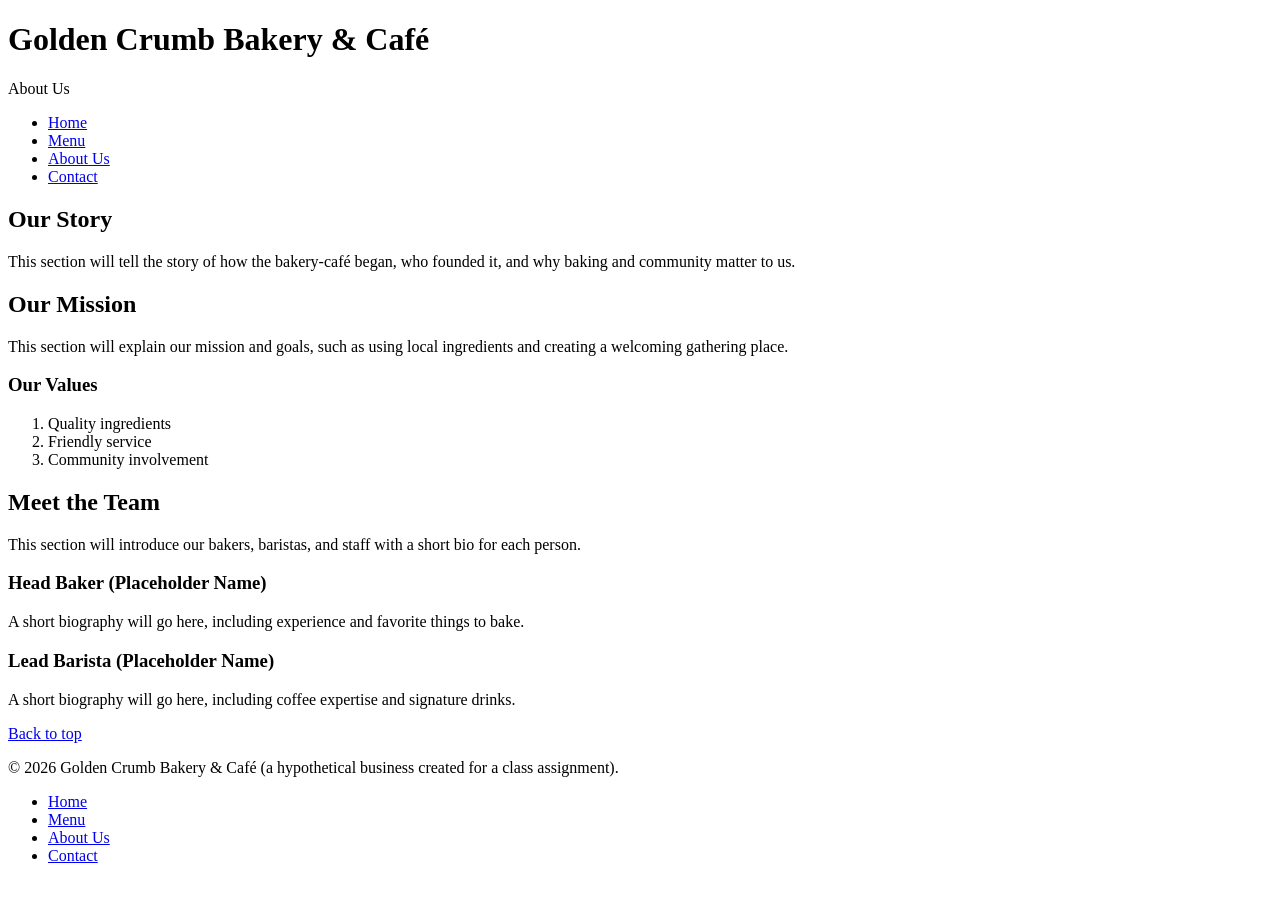
==== about.html @ 8f3ff258 "Add files via upload" ====
<!DOCTYPE html>
<html lang="en">
<head>
  <meta charset="UTF-8">
  <meta name="viewport" content="width=device-width, initial-scale=1.0">
  <title>Golden Crumb Bakery &amp; Café | About Us</title>
</head>
<body>
  <header id="top">
    <h1>Golden Crumb Bakery &amp; Café</h1>
    <p>About Us</p>

    <nav aria-label="Main navigation">
      <ul>
        <li><a href="index.html">Home</a></li>
        <li><a href="menu.html">Menu</a></li>
        <li><a href="about.html" aria-current="page">About Us</a></li>
        <li><a href="contact.html">Contact</a></li>
      </ul>
    </nav>
  </header>

  <main>
    <section>
      <h2>Our Story</h2>
      <p>This section will tell the story of how the bakery-café began, who founded it, and why baking and community matter to us.</p>
    </section>

    <section>
      <h2>Our Mission</h2>
      <p>This section will explain our mission and goals, such as using local ingredients and creating a welcoming gathering place.</p>
      <h3>Our Values</h3>
      <ol>
        <li>Quality ingredients</li>
        <li>Friendly service</li>
        <li>Community involvement</li>
      </ol>
    </section>

    <section>
      <h2>Meet the Team</h2>
      <p>This section will introduce our bakers, baristas, and staff with a short bio for each person.</p>
      <article>
        <h3>Head Baker (Placeholder Name)</h3>
        <p>A short biography will go here, including experience and favorite things to bake.</p>
      </article>
      <article>
        <h3>Lead Barista (Placeholder Name)</h3>
        <p>A short biography will go here, including coffee expertise and signature drinks.</p>
      </article>
    </section>

    <p><a href="#top">Back to top</a></p>
  </main>

  <footer>
    <p>&copy; 2026 Golden Crumb Bakery &amp; Café (a hypothetical business created for a class assignment).</p>
    <nav aria-label="Footer navigation">
      <ul>
        <li><a href="index.html">Home</a></li>
        <li><a href="menu.html">Menu</a></li>
        <li><a href="about.html">About Us</a></li>
        <li><a href="contact.html">Contact</a></li>
      </ul>
    </nav>
  </footer>
</body>
</html>
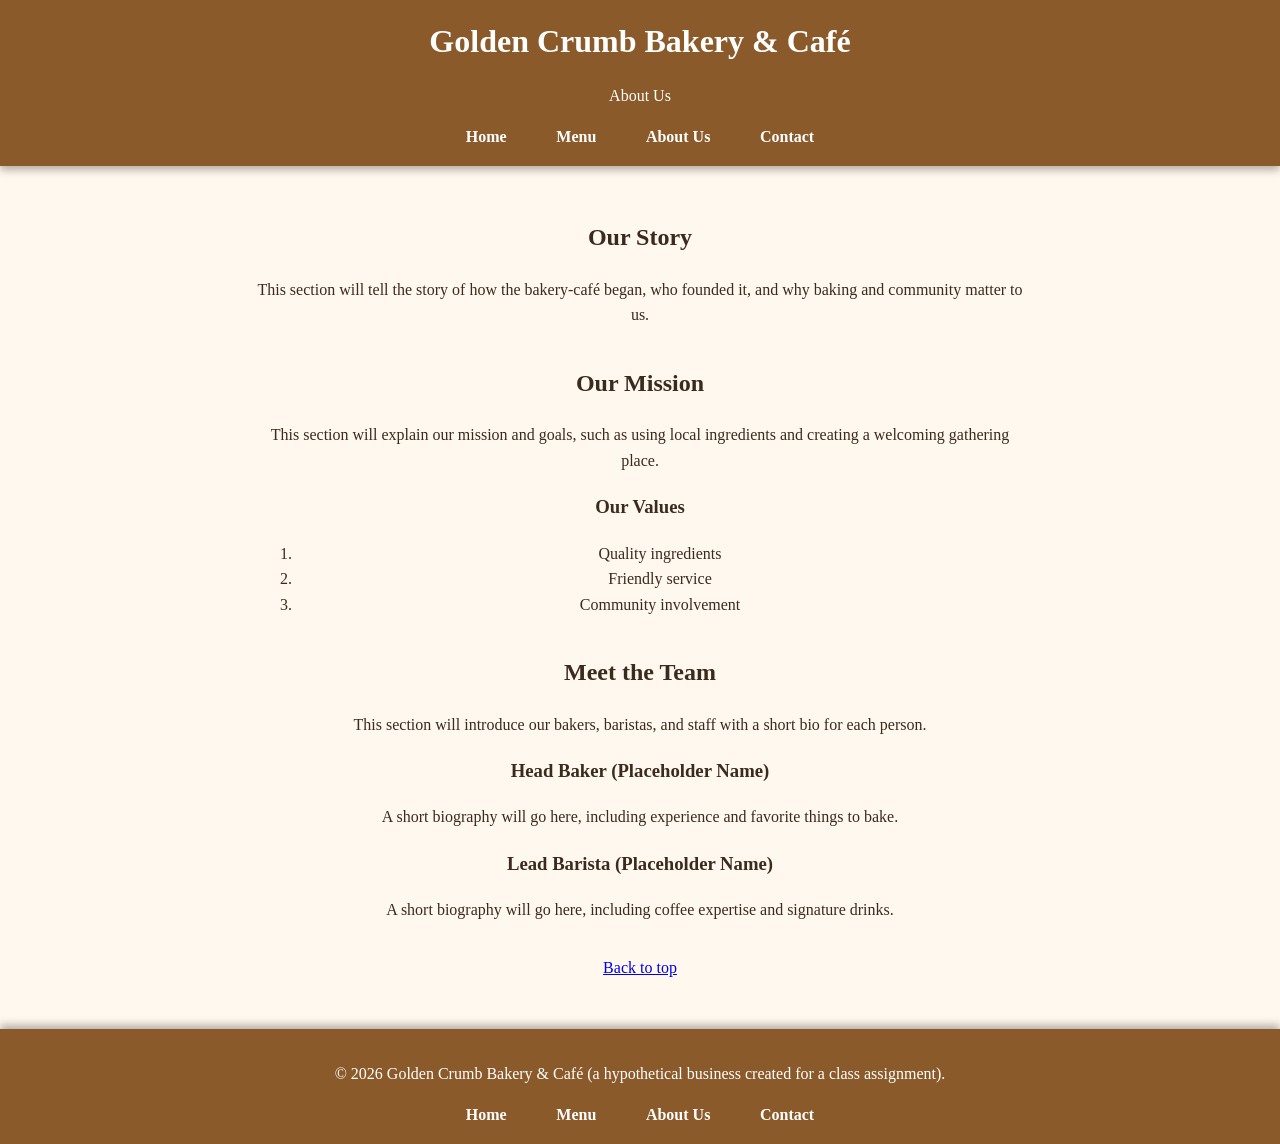
==== commit c69465f1: "Add stylesheet link to about.html" ====
--- a/about.html
+++ b/about.html
@@ -1,6 +1,7 @@
 <!DOCTYPE html>
 <html lang="en">
 <head>
+  <link rel="stylesheet" href="style.css"> 
   <meta charset="UTF-8">
   <meta name="viewport" content="width=device-width, initial-scale=1.0">
   <title>Golden Crumb Bakery &amp; Café | About Us</title>
--- a/style.css
+++ b/style.css
@@ -0,0 +1,80 @@
+/* ---------- General / body ---------- */
+* {
+  box-sizing: border-box;
+}
+
+body {
+  margin: 0;
+  font-family: Georgia, "Times New Roman", serif;
+  line-height: 1.6;
+  background-color: #fff8ee;
+  color: #3b2a1e;
+}
+
+/* ---------- Sticky header ---------- */
+header {
+  position: sticky;      /* or fixed; sticky is easier */
+  top: 0;
+  z-index: 1000;
+  background-color: #8b5a2b;
+  color: #ffffff;
+  text-align: center;
+  padding: 1rem;
+  box-shadow: 0 4px 8px rgba(0, 0, 0, 0.3);
+}
+
+header h1 {
+  margin: 0;
+  font-size: 2rem;
+}
+
+/* ---------- Navigation ---------- */
+nav ul {
+  list-style: none;
+  margin: 0.75rem 0 0;
+  padding: 0;
+  display: flex;
+  justify-content: center;
+  gap: 1.5rem;
+}
+
+nav a {
+  color: #ffffff;
+  text-decoration: none;
+  font-weight: bold;
+  padding: 0.4rem 0.8rem;
+  border-radius: 4px;
+  transition: background-color 0.3s, color 0.3s;
+}
+
+nav a:hover {
+  background-color: #f5c16c;
+  color: #3b2a1e;
+}
+
+/* ---------- Main content, centered with flexbox ---------- */
+main {
+  display: flex;
+  flex-direction: column;
+  align-items: center;     /* centers horizontally */
+  justify-content: center;
+  max-width: 800px;
+  margin: 2rem auto;
+  padding: 0 1rem;
+  text-align: center;
+}
+
+main img {
+  max-width: 100%;
+  height: auto;
+  border-radius: 8px;
+}
+
+/* ---------- Footer (matches header) ---------- */
+footer {
+  background-color: #8b5a2b;
+  color: #ffffff;
+  text-align: center;
+  padding: 1rem;
+  box-shadow: 0 -4px 8px rgba(0, 0, 0, 0.3);
+}
